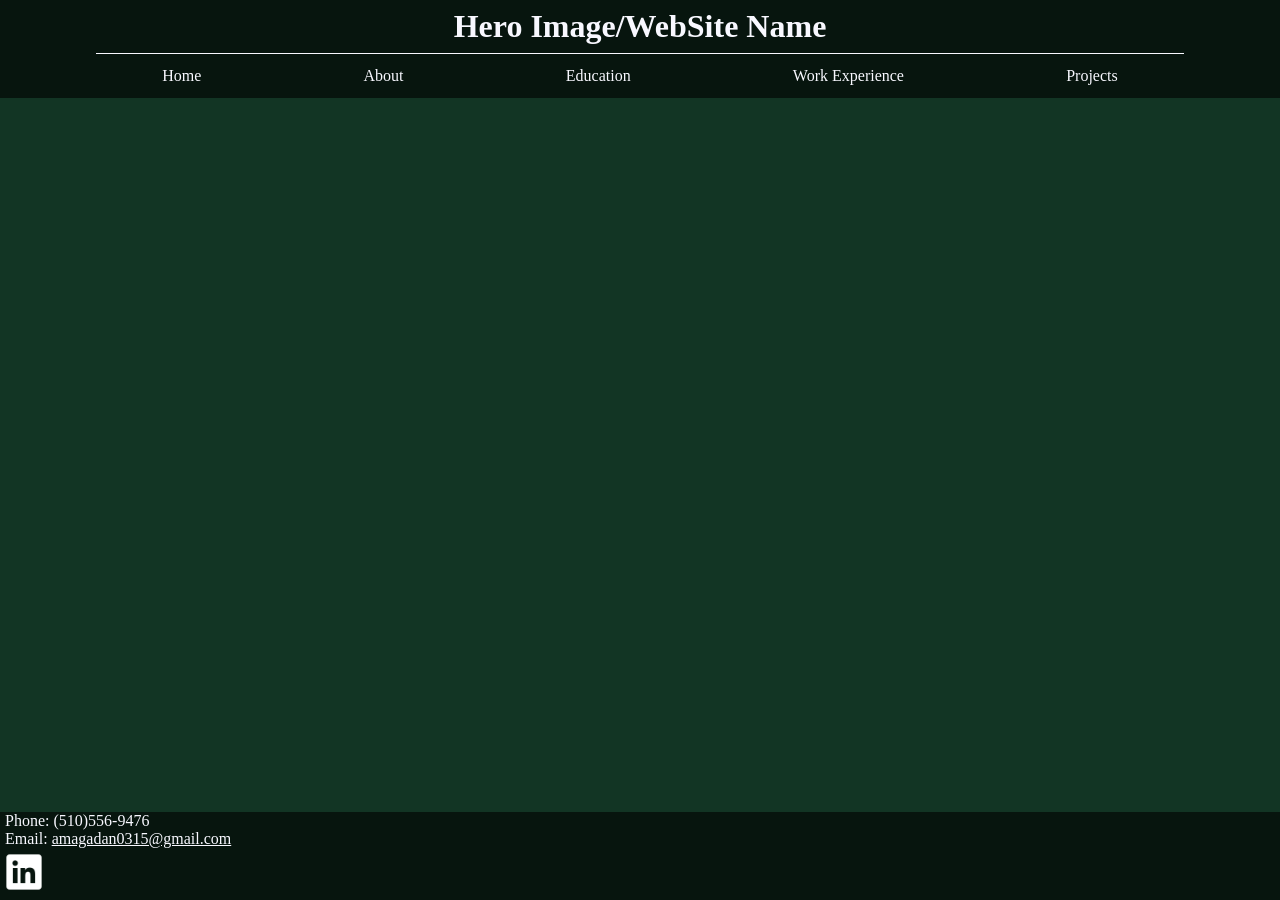
==== biography.html @ ee5c8719 "Add files via upload" ====
<!DOCTYPE html>
<html lang="en">
<head>
    <meta charset="utf-8" />
    <link rel="stylesheet" href="styles/style.css" />
    <title>About Anthony | Anthony Magadan</title>
</head>
<body>
    <header>
        <h1><a href="index.html">Hero Image/WebSite Name</a></h1>
        <nav>
            <a href="index.html">Home</a>
            <a href="biography.html">About</a>
            <a href="education.html">Education</a>
            <a href="experience.html">Work Experience</a>
            <a href="projects.html">Projects</a>
        </nav>
    </header>
    <main>
        <!-- Page contents go here -->
    </main>
    <footer>
        <p class="mobile">Phone: <a href="tel:+15105569476">(510)556-9476</a></p>
        <p class="tablet-desktop">Phone: (510)556-9476</p>
        <p>Email: <a href="mailto:amagadan0315@gmail.com">amagadan0315@gmail.com</a></p>
        <a href="https://www.linkedin.com/in/anthony-magadan-1a562b239/" target="_blank"><img src="images/linkedin_icon.png" width="48"></a>
    </footer>
</body>
</html>
---- styles/style.css ----
/* Style Reset */
* {
    margin: 0;
    padding: 0;
    box-sizing: border-box;
}

/* Universal/Mobile Rules */
/* Universal/Mobile Rules: Sets Webpage to take up entire height */
html, body {
    height: 100vh;
}

html {
    background-color: #000000;
}

body {
    background-color: #123524;
}

/* Universal/Mobile Rules: Hides Tablet/Desktop Elements */
.tablet-desktop {
    display: none;
}

/* Universal/Mobile Rules: Header Styles */
header {
    background-color: #00000099;
}

header h1 {
    color: #f8f8ff;
    text-align: center;
    width: 85%;
    padding: 8px;
    margin: auto;
    border-bottom: 1px solid #f8f8ff;
}

header a {
    color: inherit;
    text-decoration: none;
}

/* Universal/Mobile Rules: Nav Styles */
nav {
    padding: 8px 0;
    display: flex;
    flex-flow: column nowrap;
    align-items: center;
}

nav a {
    position: relative;
    text-align: center;
    padding: 5px 0;
    text-decoration: none;
    color: #f8f8ff;
}

nav a::before {
    content: '';
    position: absolute;
    left: 0;
    bottom: 2px;
    height: 2px;
    width: 0%;
    background-color: #f8f8ff;
    transition: 0.5s;
}

nav a:hover::before {
    width: 100%;
}

/* Universal/Mobile Rules: Footer Styles */
footer {
    position: fixed;
    bottom: 0;
    left: 0;
    width: 100%;
    background-color: #00000099;
}

footer p {
    color: #f8f8ff;
    padding: 0 5px;
}

footer a {
    color: #f8f8ff;
}

/* Tablet/Desktop Rules */
@media screen and (min-width: 481px) {
    /* Tablet/Desktop Rules: Hides Mobile Elements Shows Tablet/Desktop Elements */
    .tablet-desktop {display: block;}
    .mobile {display: none;}

    /* Tablet/Desktop Rules: Nav Styles */
    nav {
        flex-direction: row;
        justify-content: space-evenly;
    }
}
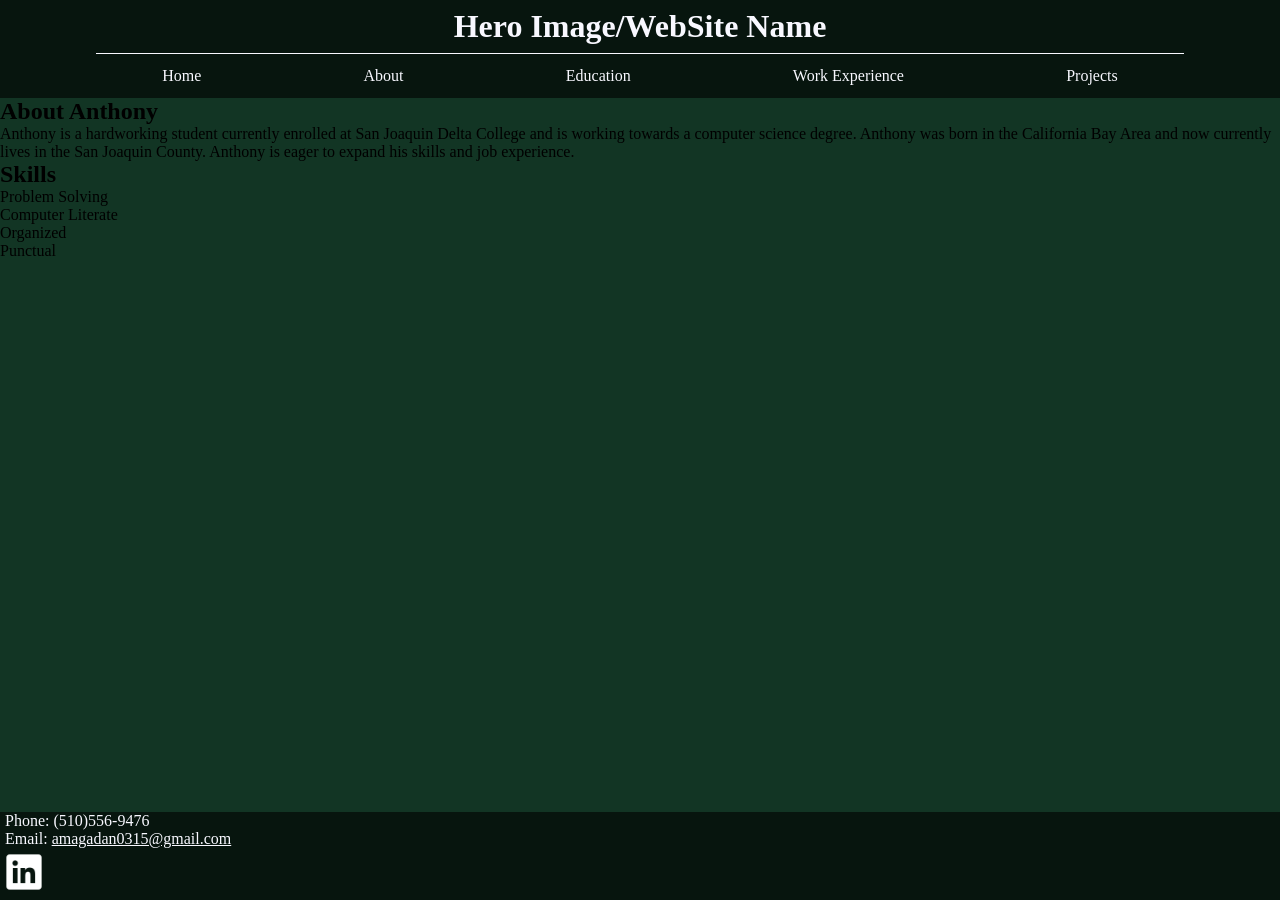
==== commit 0abd92cd: "Update biography.html" ====
--- a/biography.html
+++ b/biography.html
@@ -17,7 +17,16 @@
         </nav>
     </header>
     <main>
-        <!-- Page contents go here -->
+        <h2>About Anthony</h2>
+        <p>Anthony is a hardworking student currently enrolled at San Joaquin Delta College and is working towards a computer science degree. Anthony was born in the California Bay Area and now currently lives in the San Joaquin County. Anthony is eager to expand his skills and job experience.</p>
+
+        <h2>Skills</h2>
+        <ul>
+            <li>Problem Solving</li>
+            <li>Computer Literate</li>
+            <li>Organized</li>
+            <li>Punctual</li>
+        </ul>
     </main>
     <footer>
         <p class="mobile">Phone: <a href="tel:+15105569476">(510)556-9476</a></p>
